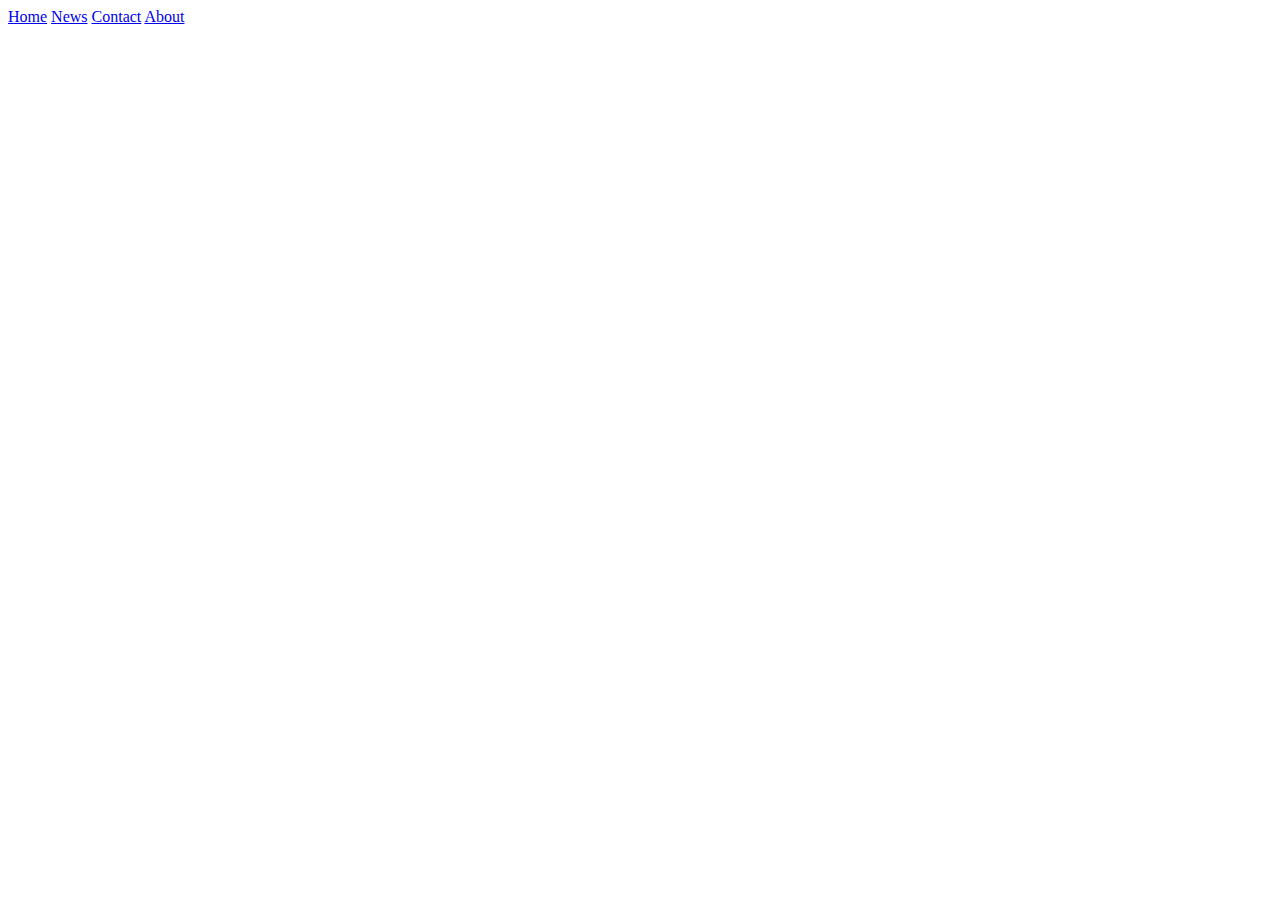
==== Homework8/Homework8/index.html @ be7982c2 "testing hw8" ====
﻿<!DOCTYPE html>

<html lang="en" xmlns="http://www.w3.org/1999/xhtml">
<head>
    <meta charset="utf-8" />
    <title></title>
</head>
<body>

    <div class="topnav">
        <a class="active" href="#home">Home</a>
        <a href="#news">News</a>
        <a href="#contact">Contact</a>
        <a href="#about">About</a>
    </div>

</body>
</html>
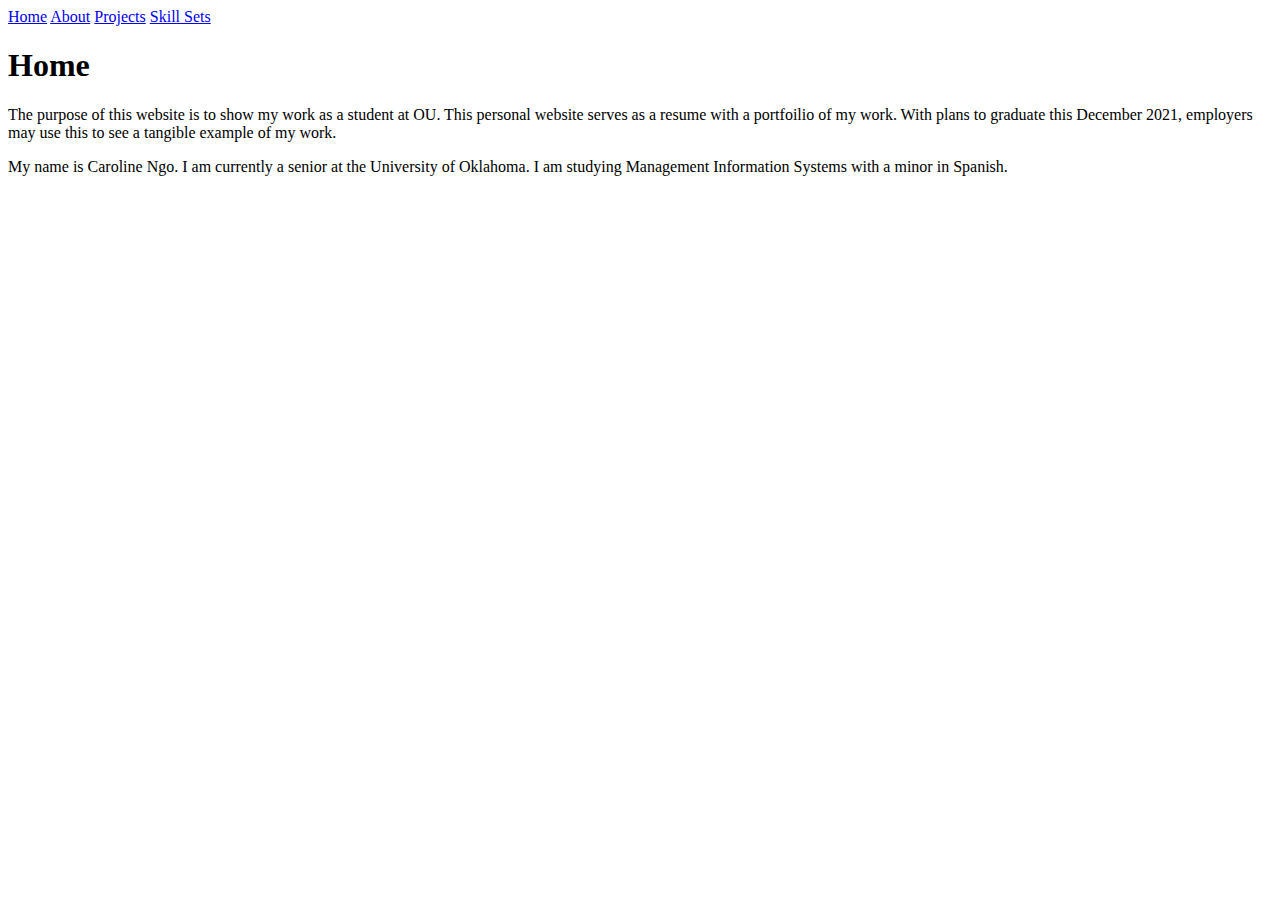
==== commit fc8d4fa0: "Added tabs" ====
--- a/Homework8/Homework8/index.html
+++ b/Homework8/Homework8/index.html
@@ -4,15 +4,23 @@
 <head>
     <meta charset="utf-8" />
     <title></title>
+    <link rel="stylesheet" href="StyleSheet1.css" />
 </head>
 <body>
 
     <div class="topnav">
-        <a class="active" href="#home">Home</a>
-        <a href="#news">News</a>
-        <a href="#contact">Contact</a>
-        <a href="#about">About</a>
+        <a class="active" href="index.html">Home</a>
+        <a href="About.html">About</a>
+        <a href="Projects.html">Projects</a>
+        <a href="Skillsets.html">Skill Sets</a>
     </div>
+
+    <h1>Home</h1>
+    <p>The purpose of this website is to show my work as a student at OU. This personal website serves as a resume with a portfoilio of my work. With plans to graduate this December 2021, employers may use this to see a tangible example of my work.</p>
+    <p>My name is Caroline Ngo. I am currently a senior at the University of Oklahoma. I am studying Management Information Systems with a minor in Spanish.</p>
+
+
+
 
 </body>
 </html>